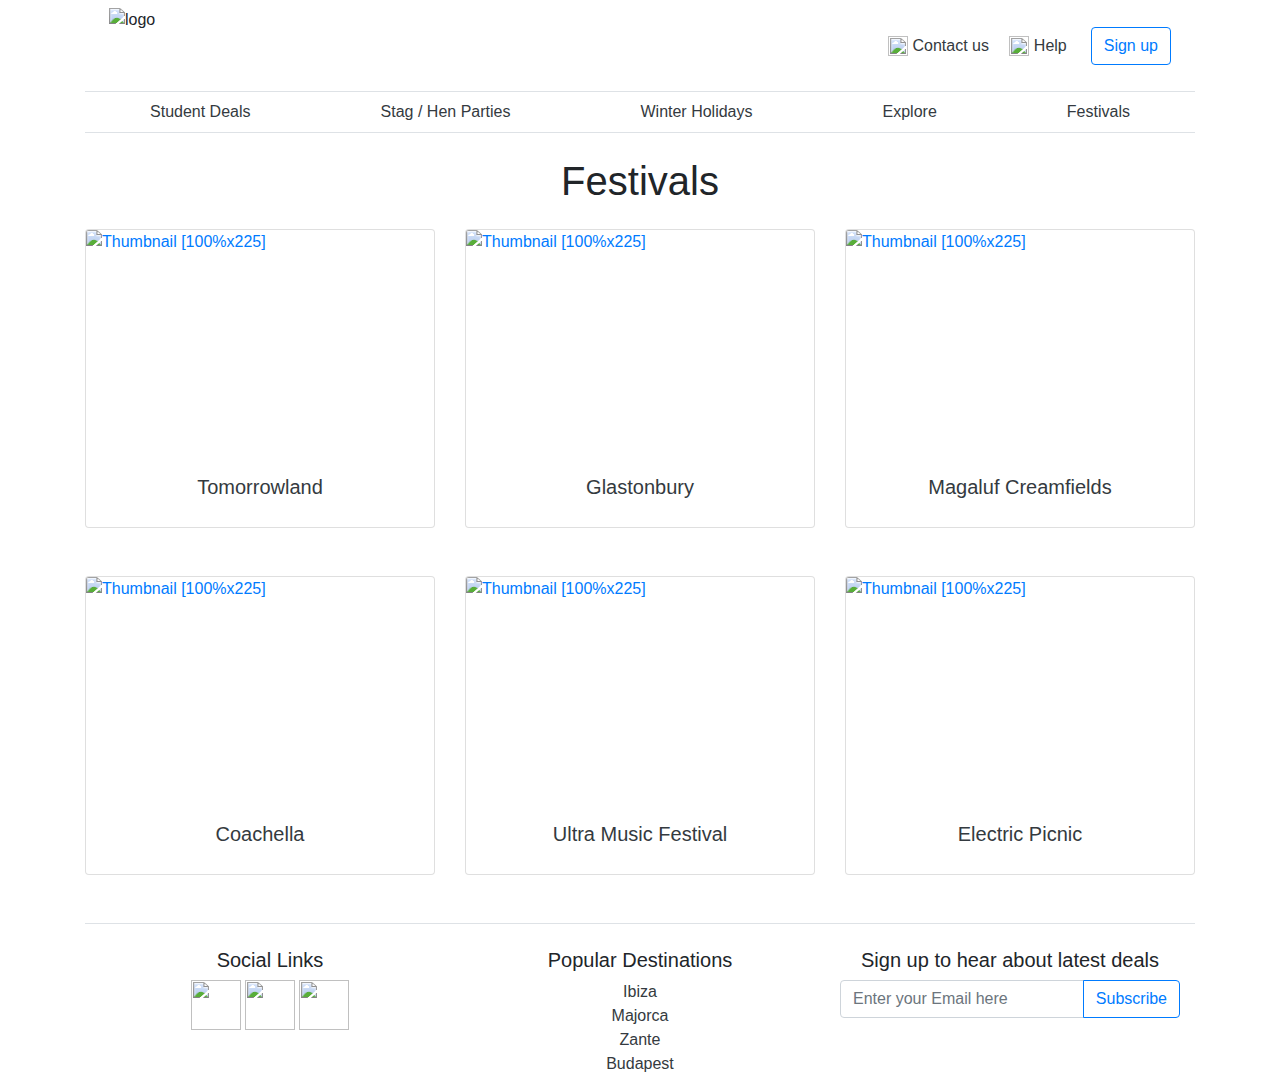
==== WebsiteFiles/Festivals.html @ 87420ca8 "Add files via upload" ====
<!doctype html>
<html lang="en">

  <head>

    <!-- Page Setup details / links etc -->

    <!-- Required meta tags -->
    <meta charset="utf-8">
    <meta name="viewport" content="width=device-width, initial-scale=1, shrink-to-fit=no"> 
    <!-- scales website for phones and small devices etc -->

    <!-- CSS Stylesheets -->

    <!-- Bootstrap CSS -->
    <link rel="stylesheet" href="https://maxcdn.bootstrapcdn.com/bootstrap/4.0.0/css/bootstrap.min.css" integrity="sha384-Gn5384xqQ1aoWXA+058RXPxPg6fy4IWvTNh0E263XmFcJlSAwiGgFAW/dAiS6JXm" crossorigin="anonymous">

    <!-- My CSS Stylesheet -->
    <link rel="stylesheet" href="mystylesheet.css">


    <!-- top of page -->

    <div class="container">
      <div class="d-flex flex-column flex-md-row align-items-center p-2 px-md-4 mb-0 bg-white border-bottom">
        <img src="Symbol.png" class="mr-md-auto" href="#" alt="logo" height="75" width="110">
        <nav class="my-2 my-md-0 mr-md-3">
          <a class="p-2 text-dark" href="#">
          	<img src="phoneicon.png" alt="" height="20" width="20">
            Contact us
          </a>
          <a class="p-2 text-dark" href="#">
          	<img src="helpicon.png" alt="" height="20" width="20">
          	Help
          </a>
        </nav>
        <a class="btn btn-outline-primary" href="#">Sign up</a>
      </div>
      <div class="nav-scroller border-bottom mb-4">
        <nav class="nav d-flex justify-content-around">
          <a class="p-2 text-dark" href="#">Student Deals</a>
          <a class="p-2 text-dark" href="#">Stag / Hen Parties</a>
          <a class="p-2 text-dark" href="#">Winter Holidays</a>
          <a class="p-2 text-dark" href="#">Explore</a>
          <a class="p-2 text-dark" href="#">Festivals</a>
        </nav>
      </div>
    </div>
  </head>  

  <!-- body-->

  <body>
    <div class="container"> 

      <h1 class="text-center mb-4">Festivals</h1>

      <div class="row">
        <div class="col-md-4">
              <div class="card mb-5 box-shadow">
                <a href="">
                  <img class="card-img-top" alt="Thumbnail [100%x225]" style="height: 225px; width: 100%; display: block;" src="Tomorrowland.jpg">
                  <div class="card-body hover-overlay">
                    <h5 class="card-text text-center text-dark">Tomorrowland</h5>
                    <div class="d-flex justify-content-between align-items-center">
                    </div>
                  </div>
                </a>
              </div>
        </div>
        <div class="col-md-4">
              <div class="card mb-5 box-shadow">
                <a href="">
                  <img class="card-img-top" alt="Thumbnail [100%x225]" style="height: 225px; width: 100%; display: block;" src="Glastonbury.jpg">
                  <div class="card-body">
                    <h5 class="card-text text-center text-dark">Glastonbury</h5>
                    <div class="d-flex justify-content-between align-items-center">
                    </div>
                  </div>
                </a>
              </div>
        </div>
        <div class="col-md-4">
              <div class="card mb-5 box-shadow">
                <a href="">
                  <img class="card-img-top" alt="Thumbnail [100%x225]" style="height: 225px; width: 100%; display: block;" src="Creamfields.jpg">
                  <div class="card-body">
                    <h5 class="card-text text-center text-dark">Magaluf Creamfields</h5>
                    <div class="d-flex justify-content-between align-items-center">
                    </div>
                  </div>
                </a>
              </div>
        </div>
        <div class="col-md-4">
              <div class="card mb-5 box-shadow">
                <a href="">
                  <img class="card-img-top" alt="Thumbnail [100%x225]" style="height: 225px; width: 100%; display: block;" src="Coachella.jpg">
                  <div class="card-body">
                    <h5 class="card-text text-center text-dark">Coachella</h5>
                    <div class="d-flex justify-content-between align-items-center">
                    </div>
                  </div>
                </a>
              </div>
        </div>
        <div class="col-md-4">
              <div class="card mb-5 box-shadow">
                <a href="">
                  <img class="card-img-top" alt="Thumbnail [100%x225]" style="height: 225px; width: 100%; display: block;" src="Ultra.jpg">
                  <div class="card-body">
                    <h5 class="card-text text-center text-dark">Ultra Music Festival</h5>
                    <div class="d-flex justify-content-between align-items-center">
                    </div>
                  </div>
                </a>
              </div>
        </div>
        <div class="col-md-4">
              <div class="card mb-5 box-shadow">
                <a href="">
                  <img class="card-img-top" alt="Thumbnail [100%x225]" style="height: 225px; width: 100%; display: block;" src="Electric.jpg">
                  <div class="card-body">
                    <h5 class="card-text text-center text-dark">Electric Picnic</h5>
                    <div class="d-flex justify-content-between align-items-center">
                    </div>
                  </div>
                </a>
              </div>
        </div>
            
               
           
          

    </div>
  </body>

  <!-- footer -->
  <footer>
    <div class="container">
      <div class="row text-center justify-content-around my-md-auto pt-md-4 border-top ">
        <div class="col-sm">
          <h5>Social Links</h5>
          <ul class="list-unstyled mr-md-auto">
            <li>
              <a href="#">
                <img src="instagramicon.png" alt="" height="50" width="50" href="#">
              </a>
              <a href="#">
                <img src="facebookicon.png" alt="" height="50" width="50" href="#">
              </a>
              <a href="#">
                <img src="twittericon.png" alt="" height="50" width="50" href="#">
              </a>
            </li>
          </ul>
        </div>
        <div class="col-sm">
          <h5>Popular Destinations</h5>
          <ul class="list-unstyled text-small">
            <li><a class="text-dark" href="#">Ibiza</a></li>
            <li><a class="text-dark" href="#">Majorca</a></li>
            <li><a class="text-dark" href="#">Zante</a></li>
            <li><a class="text-dark" href="#">Budapest</a></li>
          </ul>
        </div>
        <div class="col-sm">
          <h5>Sign up to hear about latest deals</h5>
          <div class="input-group bo">
            <input type="text" class="form-control" placeholder="Enter your Email here">
              <div class="input-group-append">
                <button type="submit" class="btn btn-outline-primary">Subscribe</button>
              </div>
            </div>
          </div>
        </div>
      </div>
    </div>
  </footer>

    <!-- Optional JavaScript -->
    <!-- jQuery first, then Popper.js, then Bootstrap JS -->
    <script src="https://code.jquery.com/jquery-3.2.1.slim.min.js" integrity="sha384-KJ3o2DKtIkvYIK3UENzmM7KCkRr/rE9/Qpg6aAZGJwFDMVNA/GpGFF93hXpG5KkN" crossorigin="anonymous"></script>
    <script src="https://cdnjs.cloudflare.com/ajax/libs/popper.js/1.12.9/umd/popper.min.js" integrity="sha384-ApNbgh9B+Y1QKtv3Rn7W3mgPxhU9K/ScQsAP7hUibX39j7fakFPskvXusvfa0b4Q" crossorigin="anonymous"></script>
    <script src="https://maxcdn.bootstrapcdn.com/bootstrap/4.0.0/js/bootstrap.min.js" integrity="sha384-JZR6Spejh4U02d8jOt6vLEHfe/JQGiRRSQQxSfFWpi1MquVdAyjUar5+76PVCmYl" crossorigin="anonymous"></script>
    
</html>
---- WebsiteFiles/mystylesheet.css ----
.box-shadow:hover{
    -webkit-box-shadow: -1px 9px 40px -12px rgba(0,0,0,0.75);
    -moz-box-shadow: -1px 9px 40px -12px rgba(0,0,0,0.75);
    box-shadow: -1px 9px 40px -12px rgba(0,0,0,0.75);
}
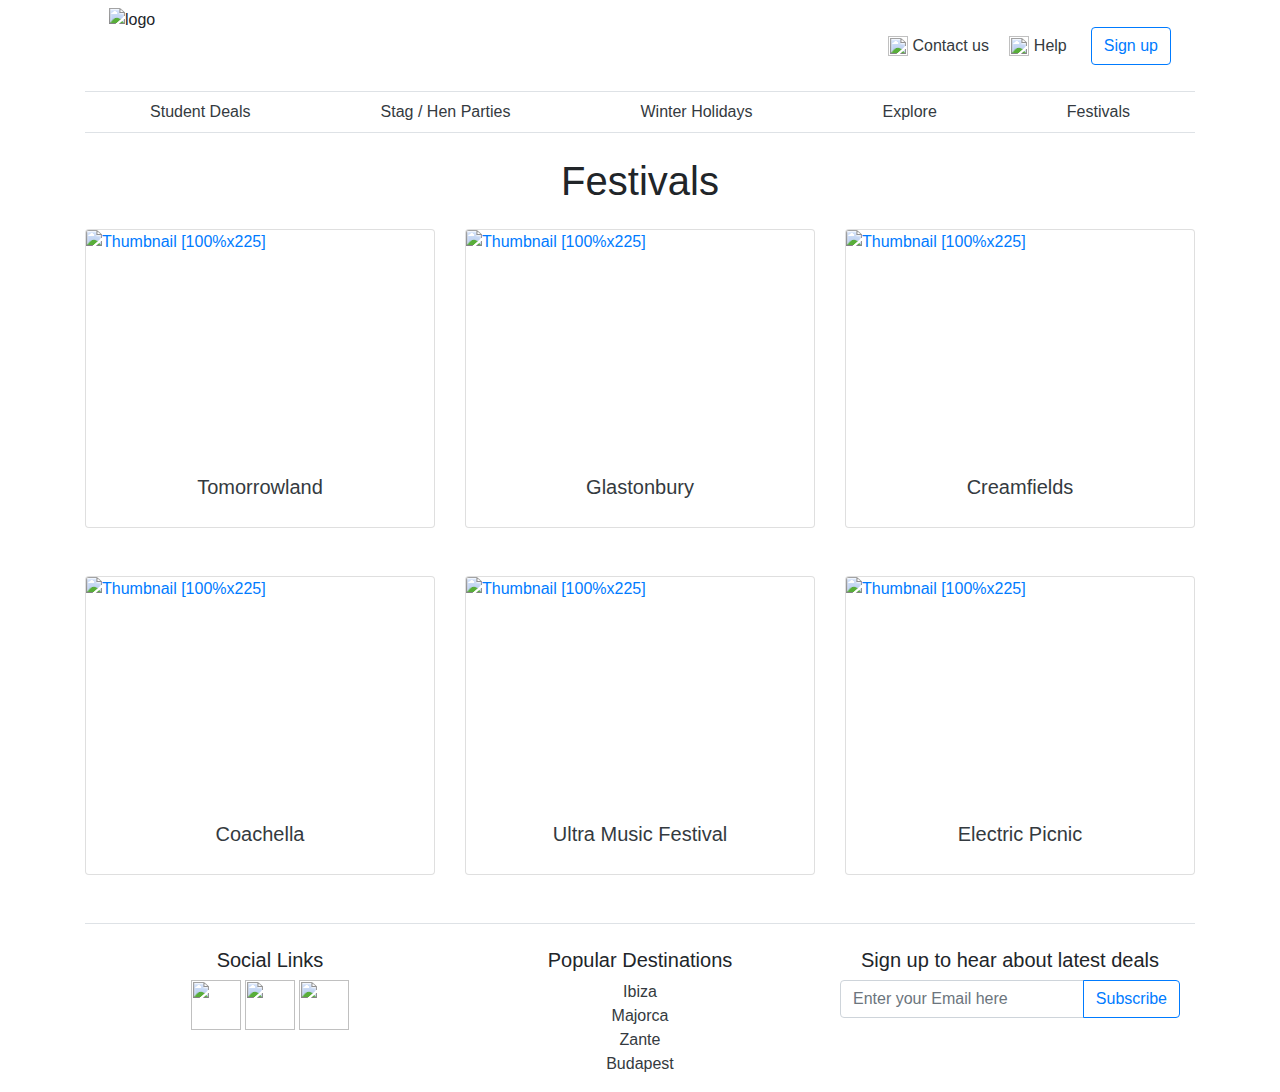
==== commit 1eb0b113: "Removed text" ====
--- a/WebsiteFiles/Festivals.html
+++ b/WebsiteFiles/Festivals.html
@@ -85,7 +85,7 @@
                 <a href="">
                   <img class="card-img-top" alt="Thumbnail [100%x225]" style="height: 225px; width: 100%; display: block;" src="Creamfields.jpg">
                   <div class="card-body">
-                    <h5 class="card-text text-center text-dark">Magaluf Creamfields</h5>
+                    <h5 class="card-text text-center text-dark">Creamfields</h5>
                     <div class="d-flex justify-content-between align-items-center">
                     </div>
                   </div>
